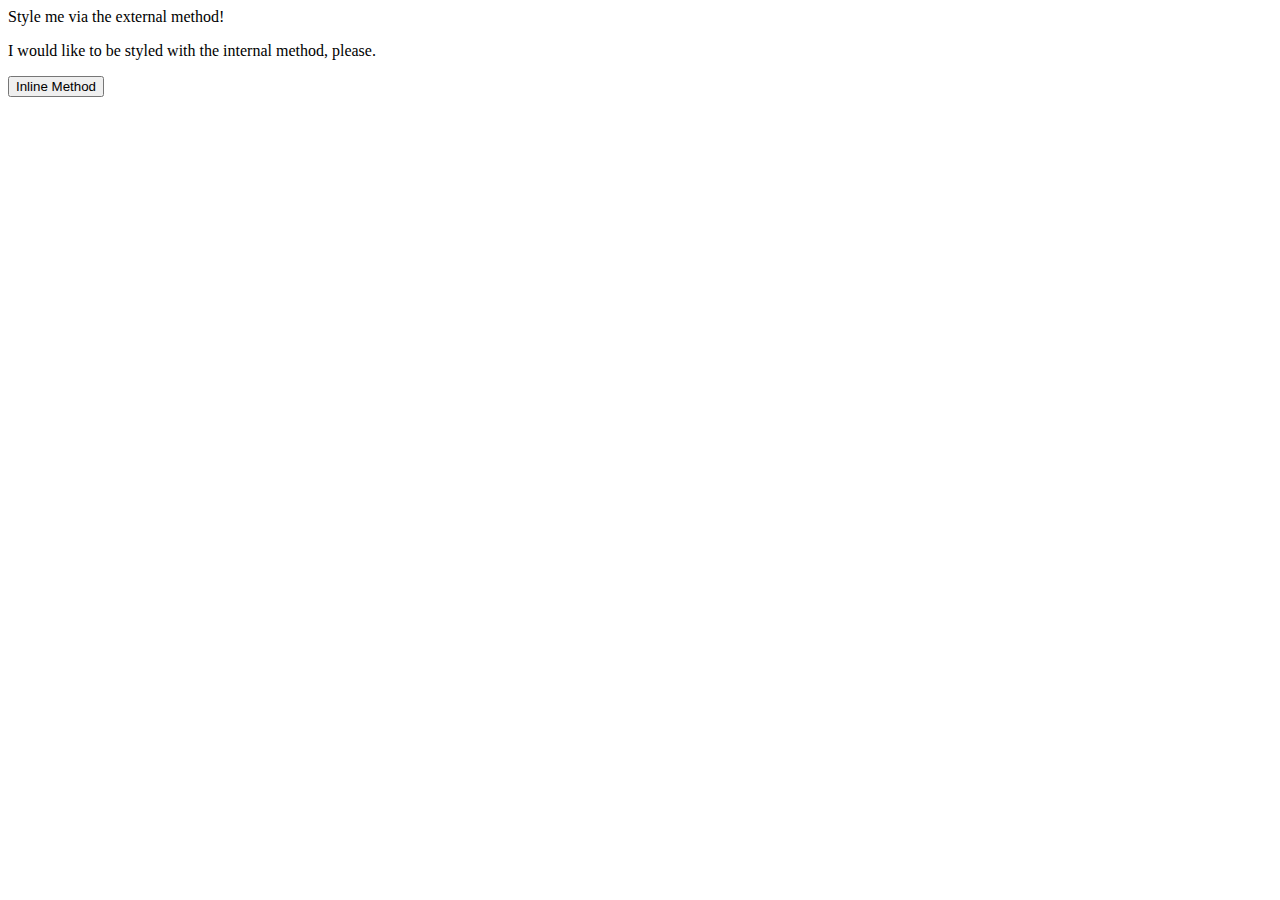
==== foundations/01-css-methods/index.html @ 0d433ae7 "Link CSS sheet" ====
<!DOCTYPE html>
<html lang="en">
  <head>
    <meta charset="UTF-8">
    <meta http-equiv="X-UA-Compatible" content="IE=edge">
    <meta name="viewport" content="width=device-width, initial-scale=1.0">
    <title>Methods for Adding CSS</title>
    <link rel="stylesheet" href="style.css">
  </head>
  <body>
    <div>Style me via the external method!</div>
    <p>I would like to be styled with the internal method, please.</p>
    <button>Inline Method</button>
  </body>
</html>
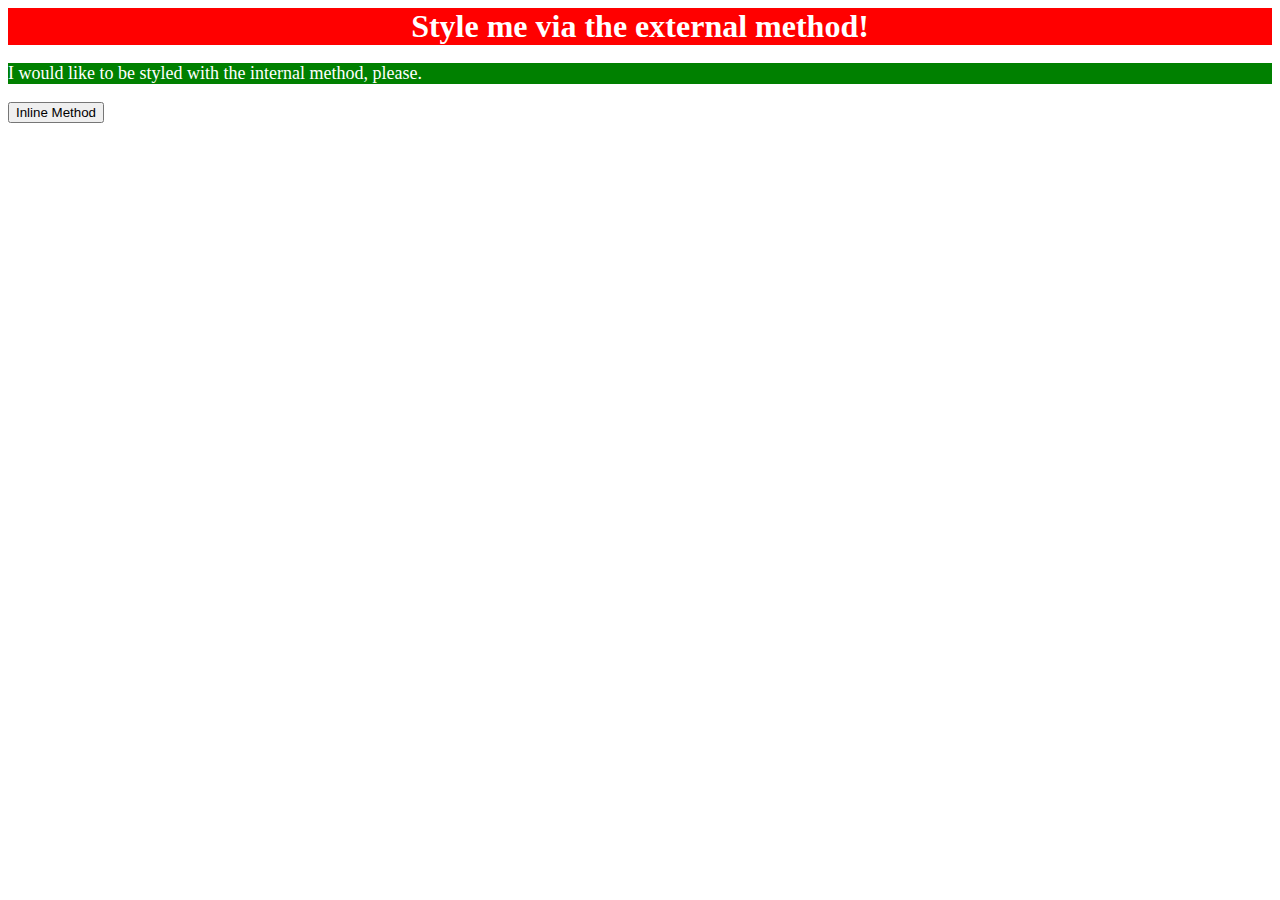
==== commit 5083667f: "Add internal styling" ====
--- a/foundations/01-css-methods/index.html
+++ b/foundations/01-css-methods/index.html
@@ -6,6 +6,13 @@
     <meta name="viewport" content="width=device-width, initial-scale=1.0">
     <title>Methods for Adding CSS</title>
     <link rel="stylesheet" href="style.css">
+    <style>
+      p {
+        background-color: green;
+        color: white;
+        font-size: 18px;
+      }
+    </style>
   </head>
   <body>
     <div>Style me via the external method!</div>
--- a/foundations/01-css-methods/style.css
+++ b/foundations/01-css-methods/style.css
@@ -0,0 +1,7 @@
+div {
+    background-color: red;
+    color: white;
+    font-size: 32px;
+    font-weight: bold;
+    text-align: center;
+}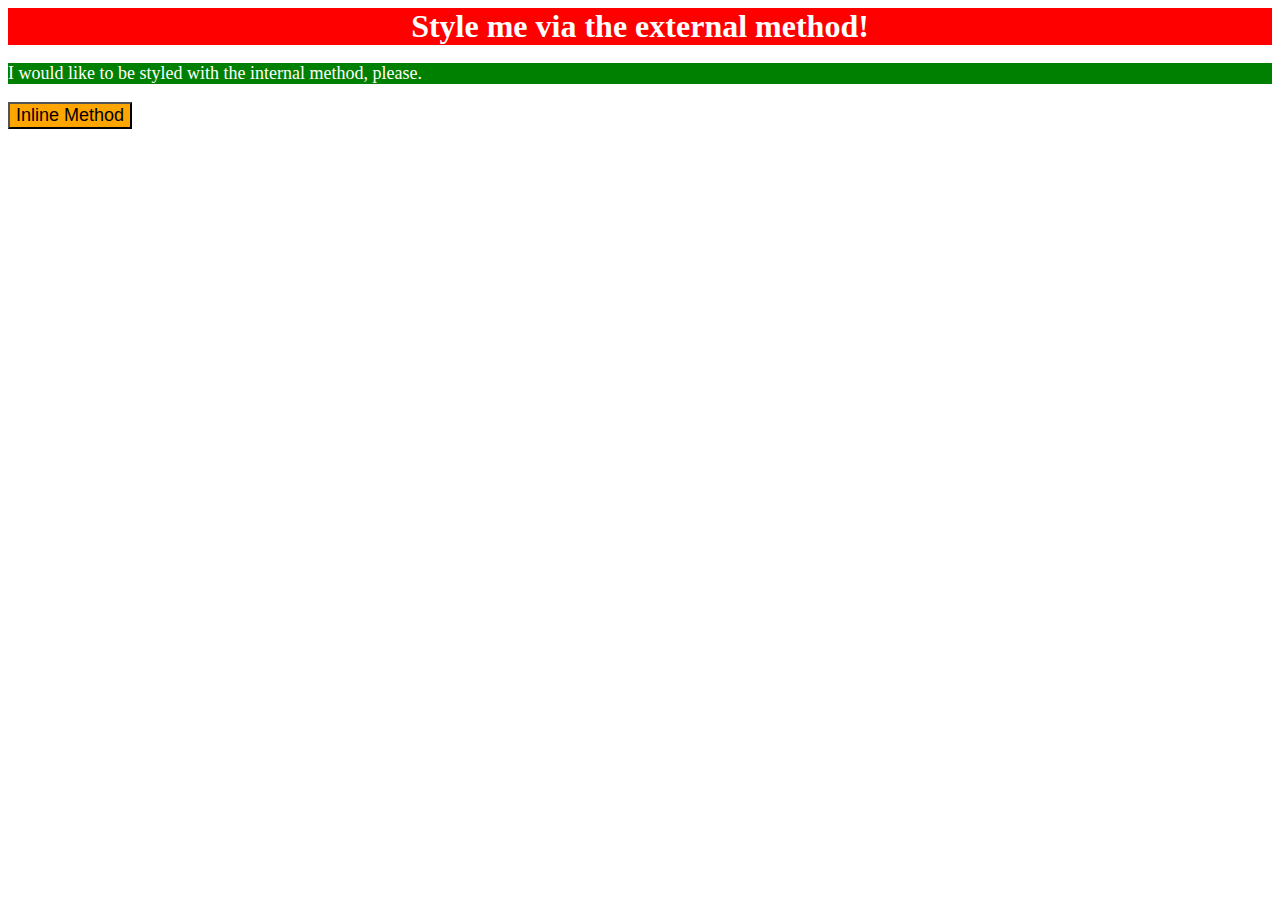
==== commit 7f8668f1: "Add inline styling" ====
--- a/foundations/01-css-methods/index.html
+++ b/foundations/01-css-methods/index.html
@@ -17,6 +17,6 @@
   <body>
     <div>Style me via the external method!</div>
     <p>I would like to be styled with the internal method, please.</p>
-    <button>Inline Method</button>
+    <button style="background-color: orange; font-size: 18px;">Inline Method</button>
   </body>
 </html>